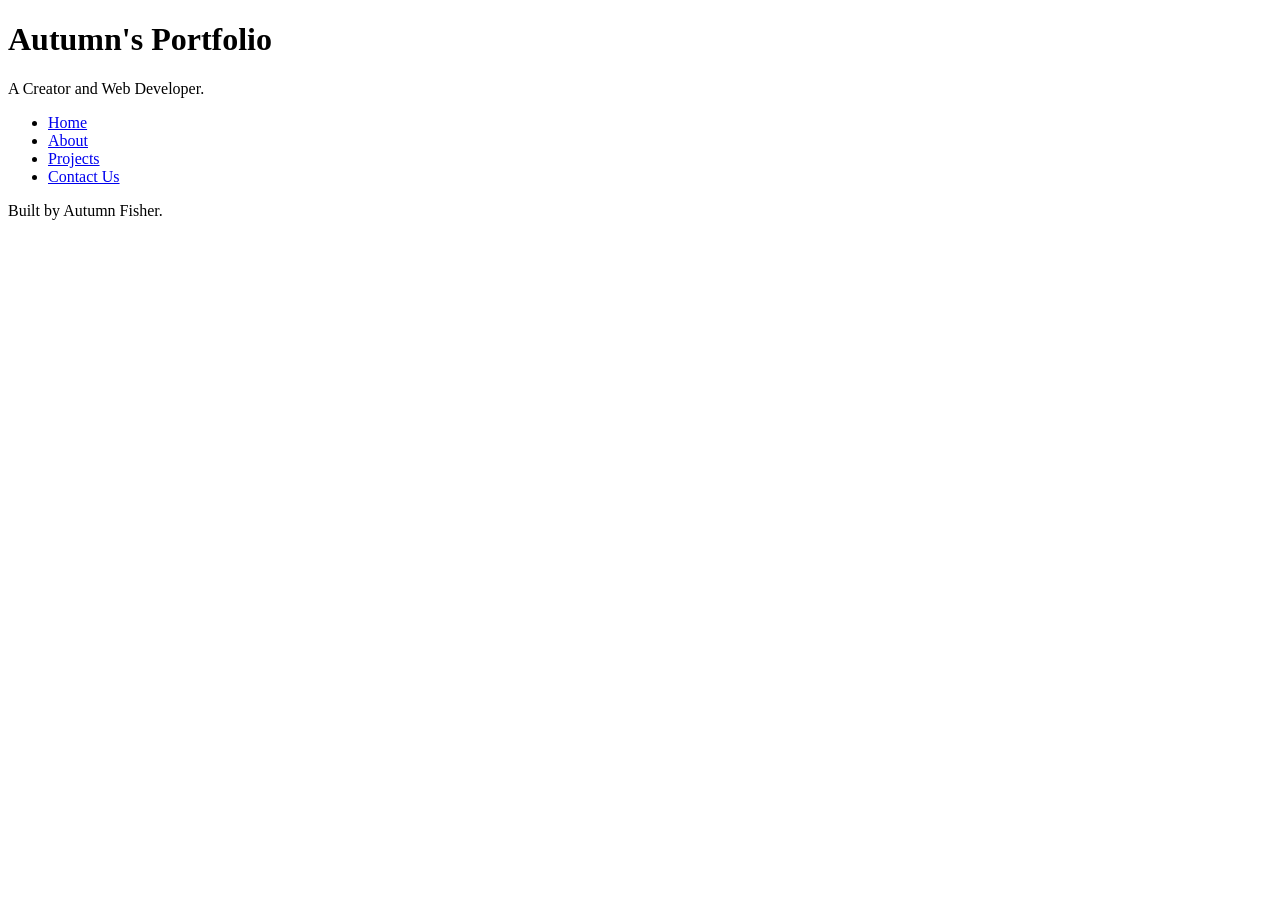
==== index.html @ 4601c0f0 "HTML Basics All the content necessary for the code along." ====
<!DOCTYPE html>
<html lang="en">
<head>
    <meta charset="UTF-8">
    <meta name="viewport" content="width=device-width, initial-scale=1.0">
    <title>Autumn's Portfolio</title>
</head>
<body>
    <header>
        <h1>Autumn's Portfolio</h1>
        <p>A Creator and Web Developer.</p>
    </header>
    <nav>
        <ul>
            <li><a href="index.html">Home</a></li>
            <li><a href="about.html">About</a></li>
            <li><a href="projects.html">Projects</a></li>
            <li><a href="contact.html">Contact Us</a></li>
        </ul>
    </nav>
    <main>

    </main>
    <footer>
        <p>Built by Autumn Fisher.</p>
    </footer>
</body>
</html>
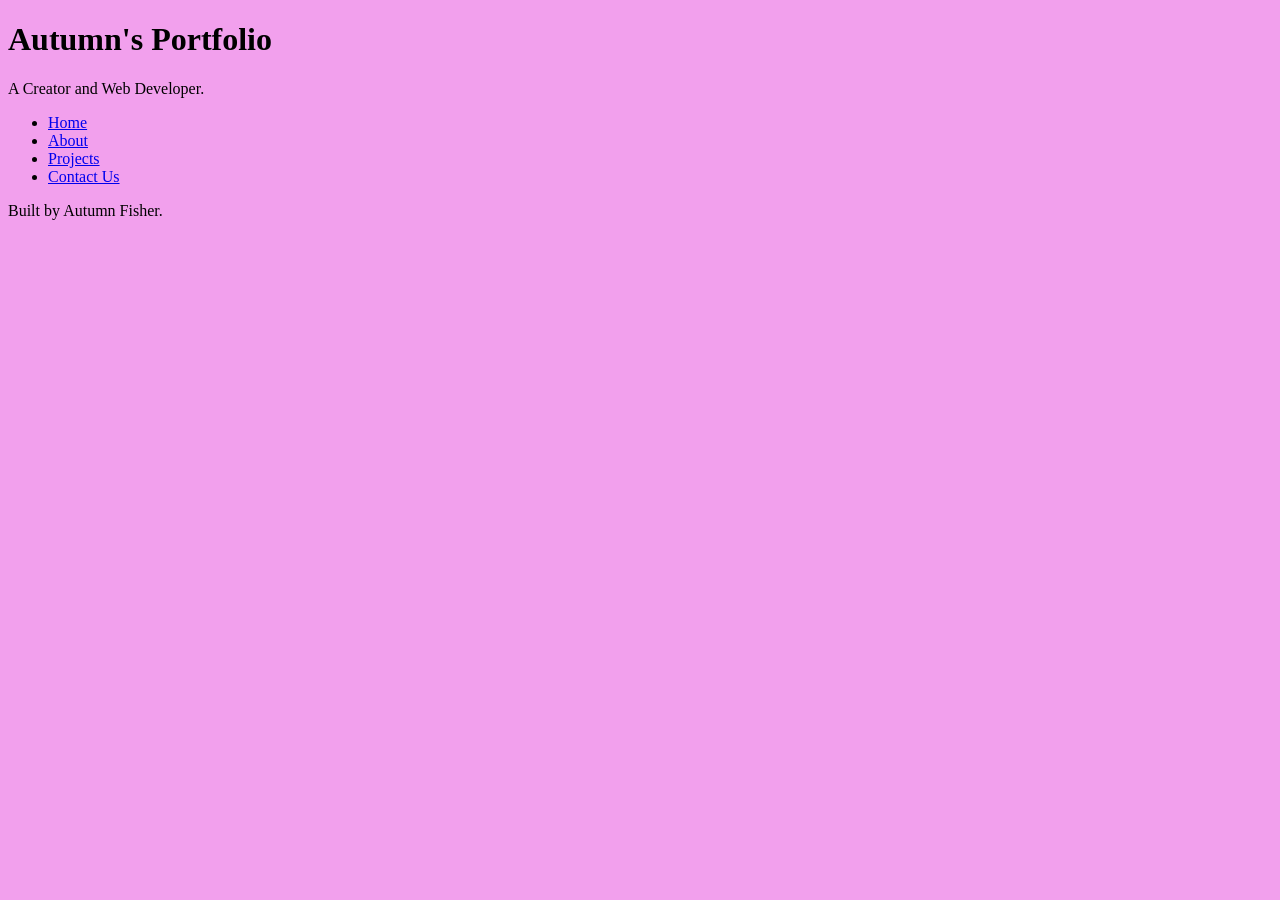
==== commit bb9e9352: "CSS Starter File and Updated Readme File CSS Starter File and Updated Readme File" ====
--- a/index.html
+++ b/index.html
@@ -3,6 +3,7 @@
 <head>
     <meta charset="UTF-8">
     <meta name="viewport" content="width=device-width, initial-scale=1.0">
+    <link rel="stylesheet" href="styles.css">
     <title>Autumn's Portfolio</title>
 </head>
 <body>
--- a/styles.css
+++ b/styles.css
@@ -0,0 +1,13 @@
+/* CSS by Autumn Fisher */
+/* Color Palette
+deep black=#0D0D0D
+charcoal=#404040
+light-gray=#D9D9D9
+medium-pirple=#F2A0ED
+light-purple=#F2BBE9
+*/
+
+/* GLOBAL (base) MOBILE FIRST */
+body {
+   background-color: #F2A0ED; 
+}
